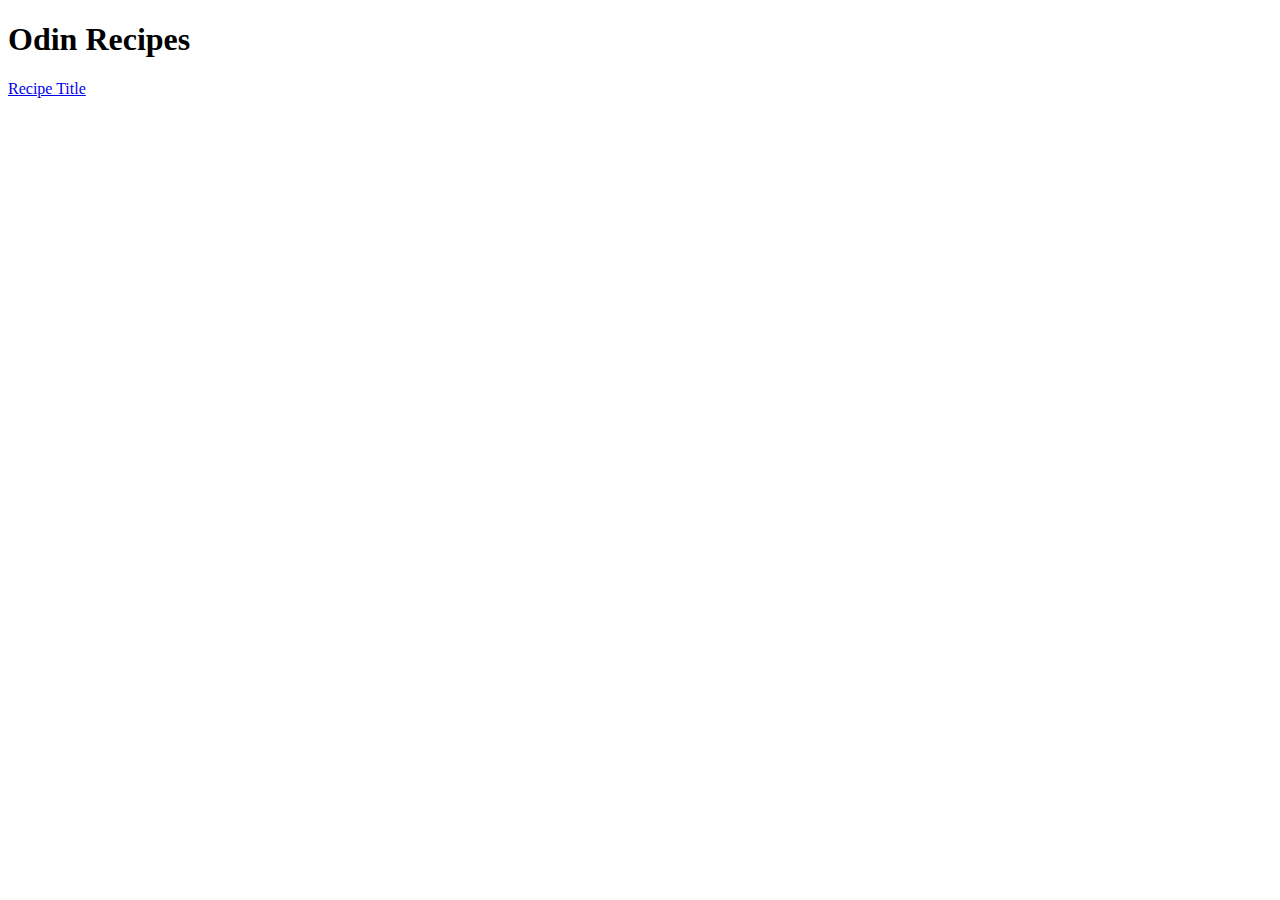
==== index.html @ 35cd4158 "Edit index.html" ====
<!DOCTYPE html>

<html lang="en">
<head>
    <meta charset ="UTF-8">
    <title>Odin Recipes</title>
</head>
<body>
    <h1>Odin Recipes</h1>
    <a href="recipes/skillet-chicken-bulgogi.html">Recipe Title</a>
</body>
</html>
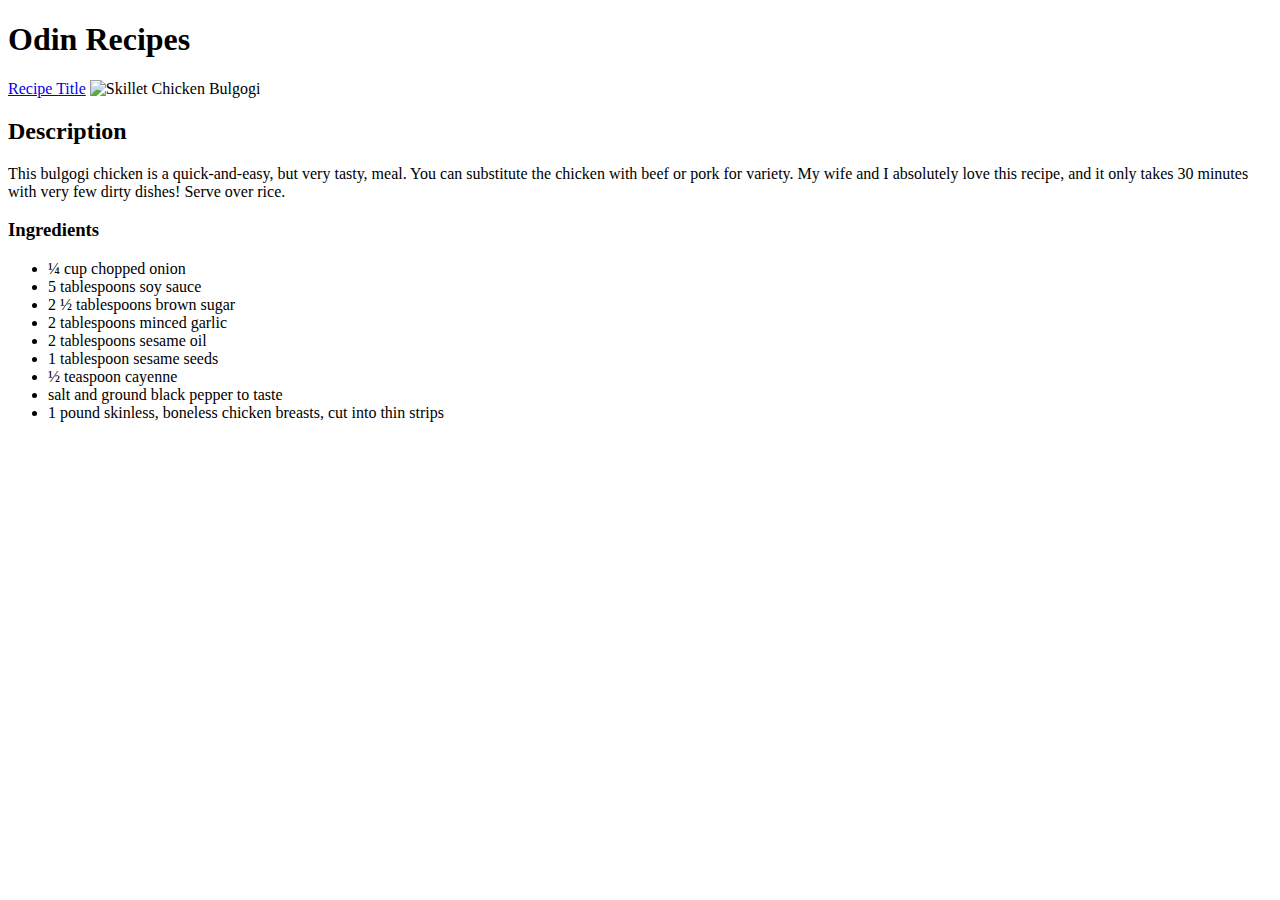
==== commit 5d8172e2: "Edit index.html" ====
--- a/index.html
+++ b/index.html
@@ -8,5 +8,20 @@
 <body>
     <h1>Odin Recipes</h1>
     <a href="recipes/skillet-chicken-bulgogi.html">Recipe Title</a>
+    <img src="https://imagesvc.meredithcorp.io/v3/mm/image?url=https%3A%2F%2Fstatic.onecms.io%2Fwp-content%2Fuploads%2Fsites%2F43%2F2022%2F11%2F30%2FM7014953_JD_12015-1x1-1.jpg&q=60&c=sc&orient=true&poi=auto&h=512" alt="Skillet Chicken Bulgogi">
+    <h2>Description</h2>
+    <p>This bulgogi chicken is a quick-and-easy, but very tasty, meal. You can substitute the chicken with beef or pork for variety. My wife and I absolutely love this recipe, and it only takes 30 minutes with very few dirty dishes! Serve over rice.</p>
+    <h3>Ingredients</h3>
+    <ul>
+        <li>¼ cup chopped onion</li>
+        <li>5 tablespoons soy sauce</li>
+        <li>2 ½ tablespoons brown sugar</li>
+        <li>2 tablespoons minced garlic</li>
+        <li>2 tablespoons sesame oil</li>
+        <li>1 tablespoon sesame seeds</li>
+        <li>½ teaspoon cayenne</li>
+        <li>salt and ground black pepper to taste</li>
+        <li>1 pound skinless, boneless chicken breasts, cut into thin strips</li>
+    </ul>
 </body>
 </html>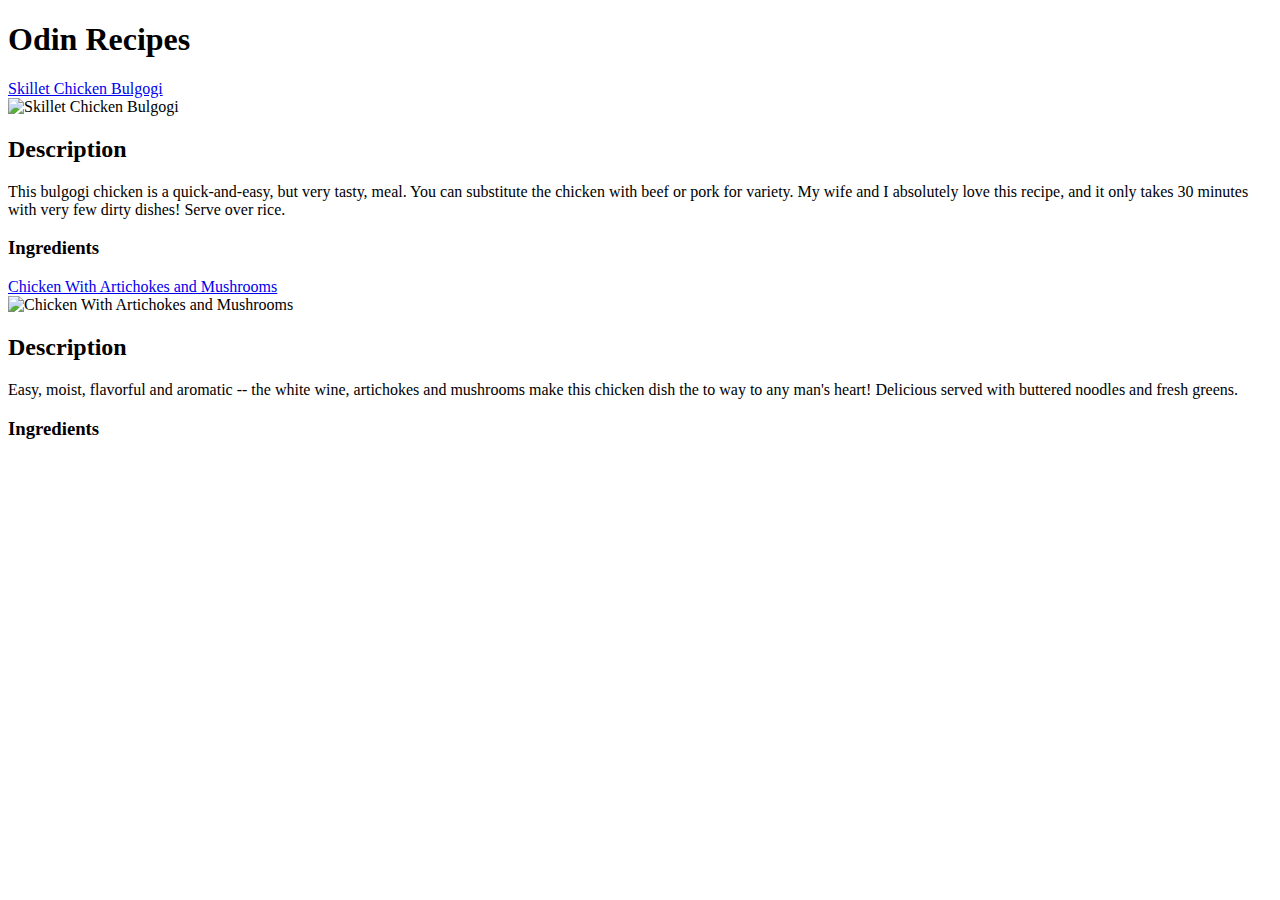
==== commit 49c7bc62: "Add chicken-with-artichokes-and-mushroom" ====
--- a/index.html
+++ b/index.html
@@ -7,21 +7,23 @@
 </head>
 <body>
     <h1>Odin Recipes</h1>
-    <a href="recipes/skillet-chicken-bulgogi.html">Recipe Title</a>
+    <!--First Recipe-->
+    <a href="recipes/skillet-chicken-bulgogi.html">Skillet Chicken Bulgogi</a>
+    <br/>
     <img src="https://imagesvc.meredithcorp.io/v3/mm/image?url=https%3A%2F%2Fstatic.onecms.io%2Fwp-content%2Fuploads%2Fsites%2F43%2F2022%2F11%2F30%2FM7014953_JD_12015-1x1-1.jpg&q=60&c=sc&orient=true&poi=auto&h=512" alt="Skillet Chicken Bulgogi">
     <h2>Description</h2>
     <p>This bulgogi chicken is a quick-and-easy, but very tasty, meal. You can substitute the chicken with beef or pork for variety. My wife and I absolutely love this recipe, and it only takes 30 minutes with very few dirty dishes! Serve over rice.</p>
     <h3>Ingredients</h3>
-    <ul>
-        <li>¼ cup chopped onion</li>
-        <li>5 tablespoons soy sauce</li>
-        <li>2 ½ tablespoons brown sugar</li>
-        <li>2 tablespoons minced garlic</li>
-        <li>2 tablespoons sesame oil</li>
-        <li>1 tablespoon sesame seeds</li>
-        <li>½ teaspoon cayenne</li>
-        <li>salt and ground black pepper to taste</li>
-        <li>1 pound skinless, boneless chicken breasts, cut into thin strips</li>
-    </ul>
+
+    <!-- Next Recipe -->
+    <a href="recipes/chicken-with-artichokes-and-mushrooms.html">Chicken With Artichokes and Mushrooms</a>
+    <br/>
+    <img src="https://www.allrecipes.com/thmb/5mQsZx4npOEbNys8SX8DrfT24LQ=/750x0/filters:no_upscale():max_bytes(150000):strip_icc():format(webp)/Romantic-Chicken-with-Artichokes-and-Mushrooms-4x-1ca851df29904e4bb35697ecf024621d.jpg" alt="Chicken With Artichokes and Mushrooms">
+    <h2>Description</h2>
+    <p>Easy, moist, flavorful and aromatic -- the white wine, artichokes and mushrooms make this chicken dish the to way to any man's heart! Delicious served with buttered noodles and fresh greens.</p>
+    <h3>Ingredients</h3>
+
+    <!-- Last Recipe -->
+    
 </body>
 </html>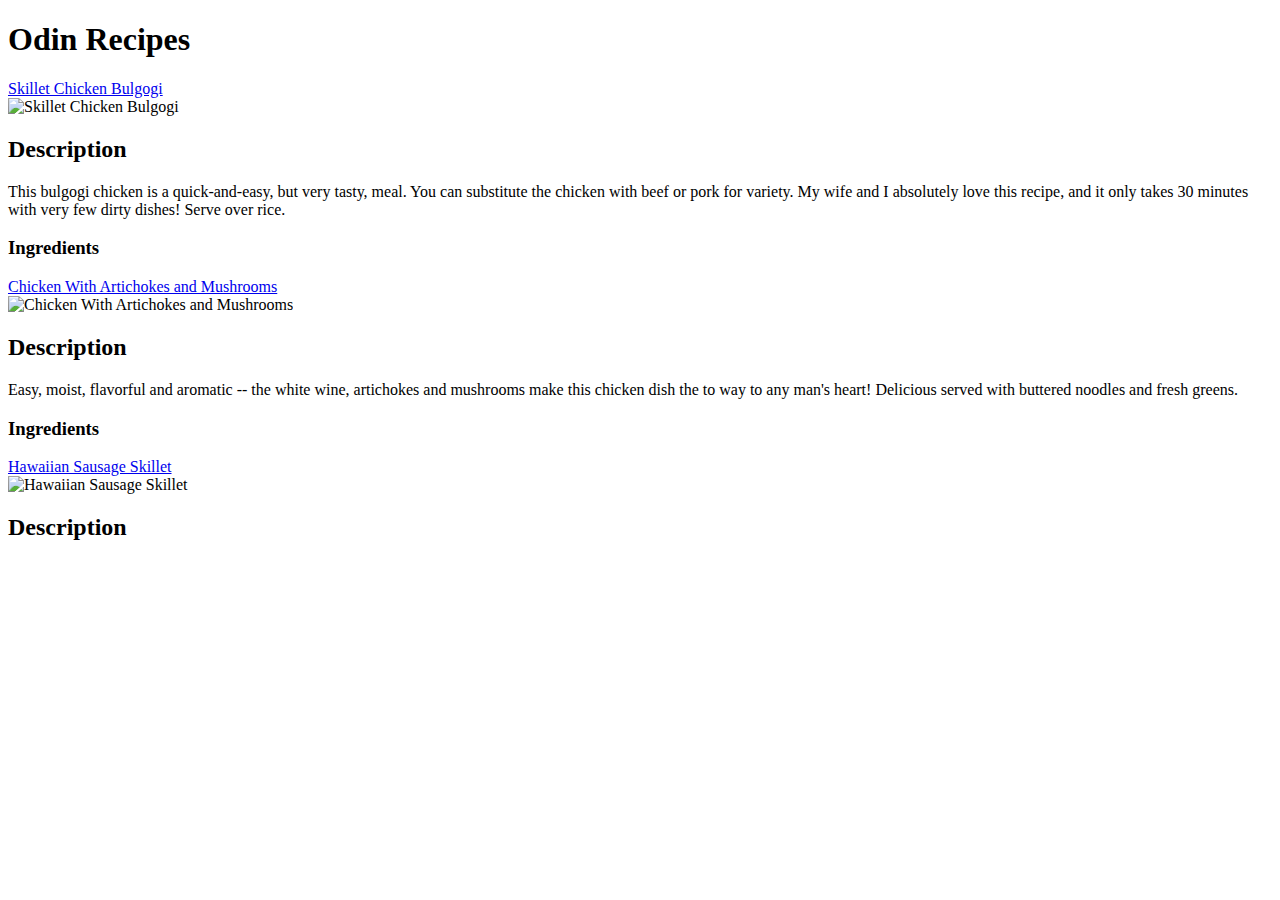
==== commit 0aa1b02f: "Add hawaiian-sausage-skillet and skillet-chicken-bulgogi" ====
--- a/index.html
+++ b/index.html
@@ -24,6 +24,9 @@
     <h3>Ingredients</h3>
 
     <!-- Last Recipe -->
-    
+    <a href="recipes/hawaiian-sausage-skillet.html">Hawaiian Sausage Skillet</a>
+    <br/>
+    <img src="https://imagesvc.meredithcorp.io/v3/mm/image?url=https%3A%2F%2Fimages.media-allrecipes.com%2Fuserphotos%2F2278633.jpg&q=60&c=sc&orient=true&w=160&poi=auto&h=90" alt="Hawaiian Sausage Skillet">
+    <h2>Description</h2>
 </body>
 </html>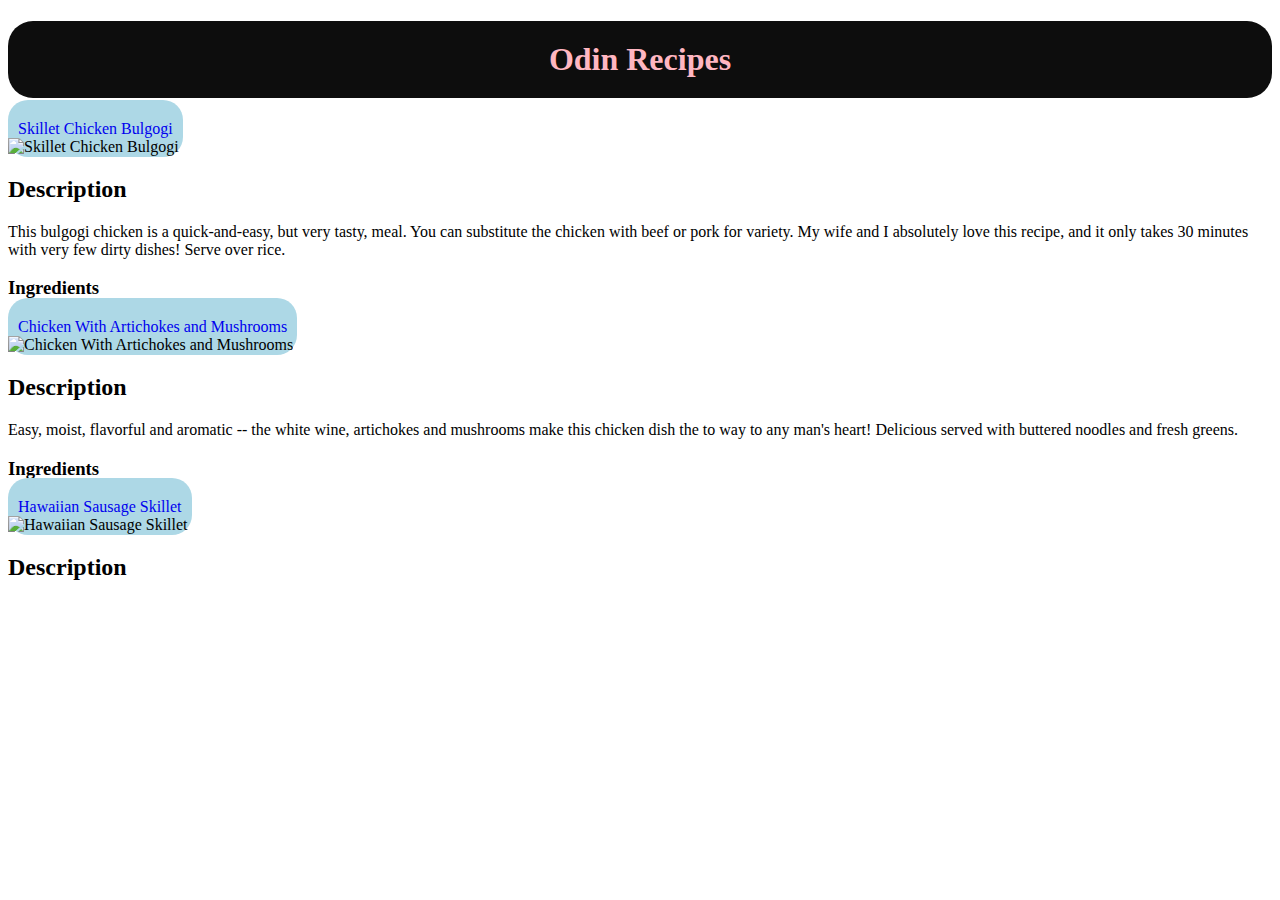
==== commit 98ddb615: "Add index.html and styles.css" ====
--- a/index.html
+++ b/index.html
@@ -4,11 +4,12 @@
 <head>
     <meta charset ="UTF-8">
     <title>Odin Recipes</title>
+    <link rel="stylesheet" href="styles.css">
 </head>
 <body>
     <h1>Odin Recipes</h1>
     <!--First Recipe-->
-    <a href="recipes/skillet-chicken-bulgogi.html">Skillet Chicken Bulgogi</a>
+    <a class="title" href="recipes/skillet-chicken-bulgogi.html">Skillet Chicken Bulgogi</a>
     <br/>
     <img src="https://imagesvc.meredithcorp.io/v3/mm/image?url=https%3A%2F%2Fstatic.onecms.io%2Fwp-content%2Fuploads%2Fsites%2F43%2F2022%2F11%2F30%2FM7014953_JD_12015-1x1-1.jpg&q=60&c=sc&orient=true&poi=auto&h=512" alt="Skillet Chicken Bulgogi">
     <h2>Description</h2>
@@ -16,7 +17,7 @@
     <h3>Ingredients</h3>
 
     <!-- Next Recipe -->
-    <a href="recipes/chicken-with-artichokes-and-mushrooms.html">Chicken With Artichokes and Mushrooms</a>
+    <a class="title" href="recipes/chicken-with-artichokes-and-mushrooms.html">Chicken With Artichokes and Mushrooms</a>
     <br/>
     <img src="https://www.allrecipes.com/thmb/5mQsZx4npOEbNys8SX8DrfT24LQ=/750x0/filters:no_upscale():max_bytes(150000):strip_icc():format(webp)/Romantic-Chicken-with-Artichokes-and-Mushrooms-4x-1ca851df29904e4bb35697ecf024621d.jpg" alt="Chicken With Artichokes and Mushrooms">
     <h2>Description</h2>
@@ -24,7 +25,7 @@
     <h3>Ingredients</h3>
 
     <!-- Last Recipe -->
-    <a href="recipes/hawaiian-sausage-skillet.html">Hawaiian Sausage Skillet</a>
+    <a class="title" href="recipes/hawaiian-sausage-skillet.html">Hawaiian Sausage Skillet</a>
     <br/>
     <img src="https://imagesvc.meredithcorp.io/v3/mm/image?url=https%3A%2F%2Fimages.media-allrecipes.com%2Fuserphotos%2F2278633.jpg&q=60&c=sc&orient=true&w=160&poi=auto&h=90" alt="Hawaiian Sausage Skillet">
     <h2>Description</h2>
--- a/styles.css
+++ b/styles.css
@@ -0,0 +1,25 @@
+h1 {
+    text-align: center;
+    color: lightpink;
+    background-color: #0d0d0d;
+    padding: 20px 10px;
+    border-radius: 25px;
+}
+
+.title {
+    text-align: left;
+    background-color: lightblue;
+    text-decoration: none;
+    padding: 20px 10px;
+    text-align: center;
+    border-radius: 20px;
+}
+
+img {
+    height: auto;
+    width: 200px;
+}
+
+br {
+    padding: 20px;
+}